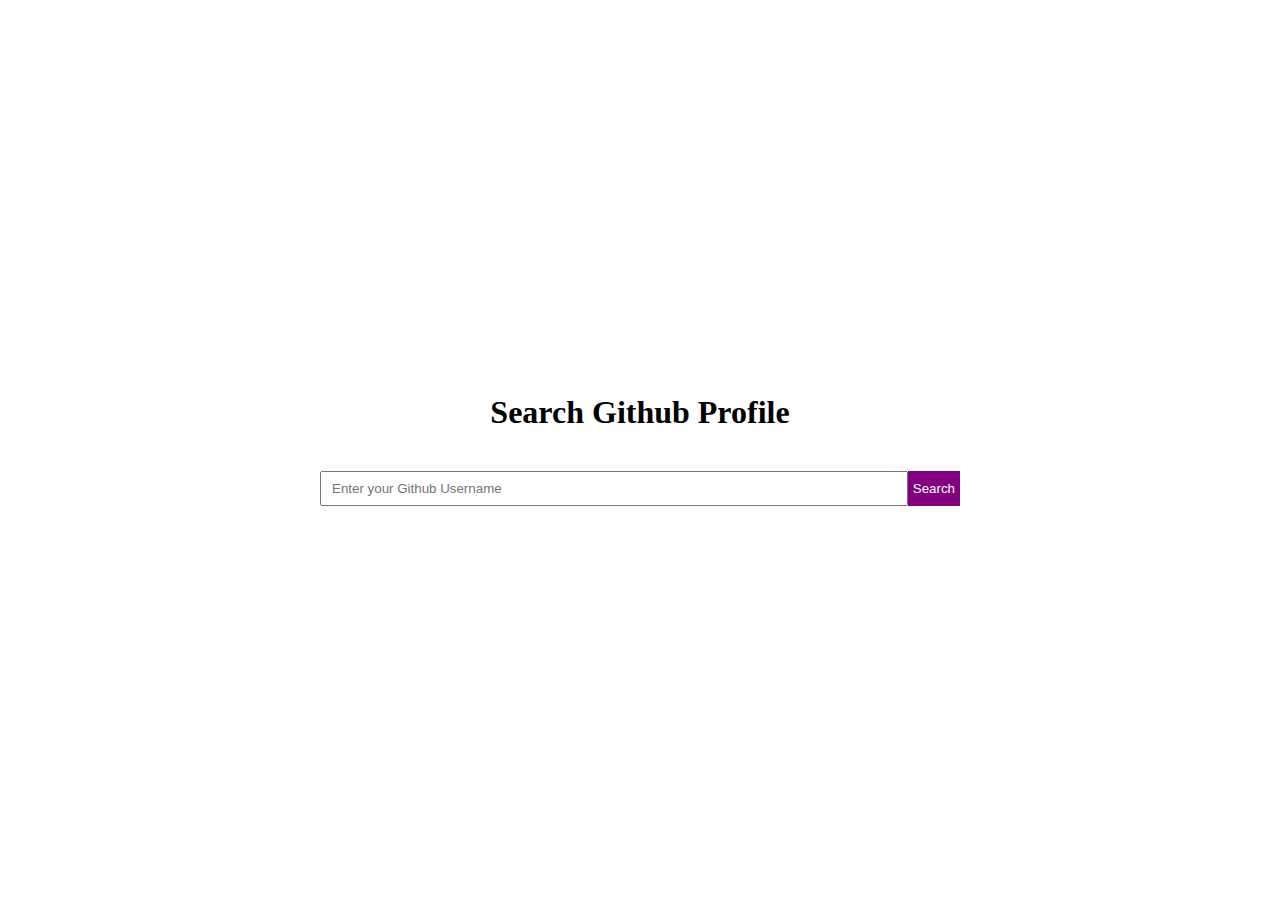
==== index.html @ d7b1d9d5 "first commit" ====
<!doctype html>
<html lang="en">
  <head>
    <meta charset="UTF-8" />
    <meta name="viewport" content="width=device-width, initial-scale=1.0" />
    <title>Search Github Profile</title>
    <link rel="stylesheet" href="style.css" />
  </head>
  <body>
    <div class="container">
      <h1>Search Github Profile</h1>
      <div class="search">
        <input
          type="text"
          placeholder="Enter your Github Username"
          id="searchInput"
          name="searchInput"
        />
        <button class="primary-btn" id="search-btn">Search</button>
      </div>
    </div>
  </body>
</html>
---- style.css ----
@import url("https://fonts.googleapis.com/css2?family=Oswald:wght@200;300;400;500;600;700&display=swap");
* {
  margin: 0;
  padding: 0;
  box-sizing: border-box;
}

html,
body {
  font-family: "oswald, sans-serif";
  font-size: 62.5%;
}

body {
  font-size: 1.6rem;
}

.container {
  display: flex;
  flex-direction: column;
  align-items: center;
  justify-content: center;
  height: 100vh;
  gap: 4rem;
}

.search {
  display: flex;
  width: 50%;
}

.search input {
  padding: 0.5rem 1rem;
  width: 100%;
}
.search input:focus-visible {
  outline: 1px solid purple;
}

.primary-btn {
  background-color: purple;
  color: white;
  padding: 1rem 0.5rem;
  border: none;
}

.primary-btn:hover {
  background-color: rgb(80, 7, 80);
}

.primary-btn:active {
  background-color: rgb(202, 7, 202);
}
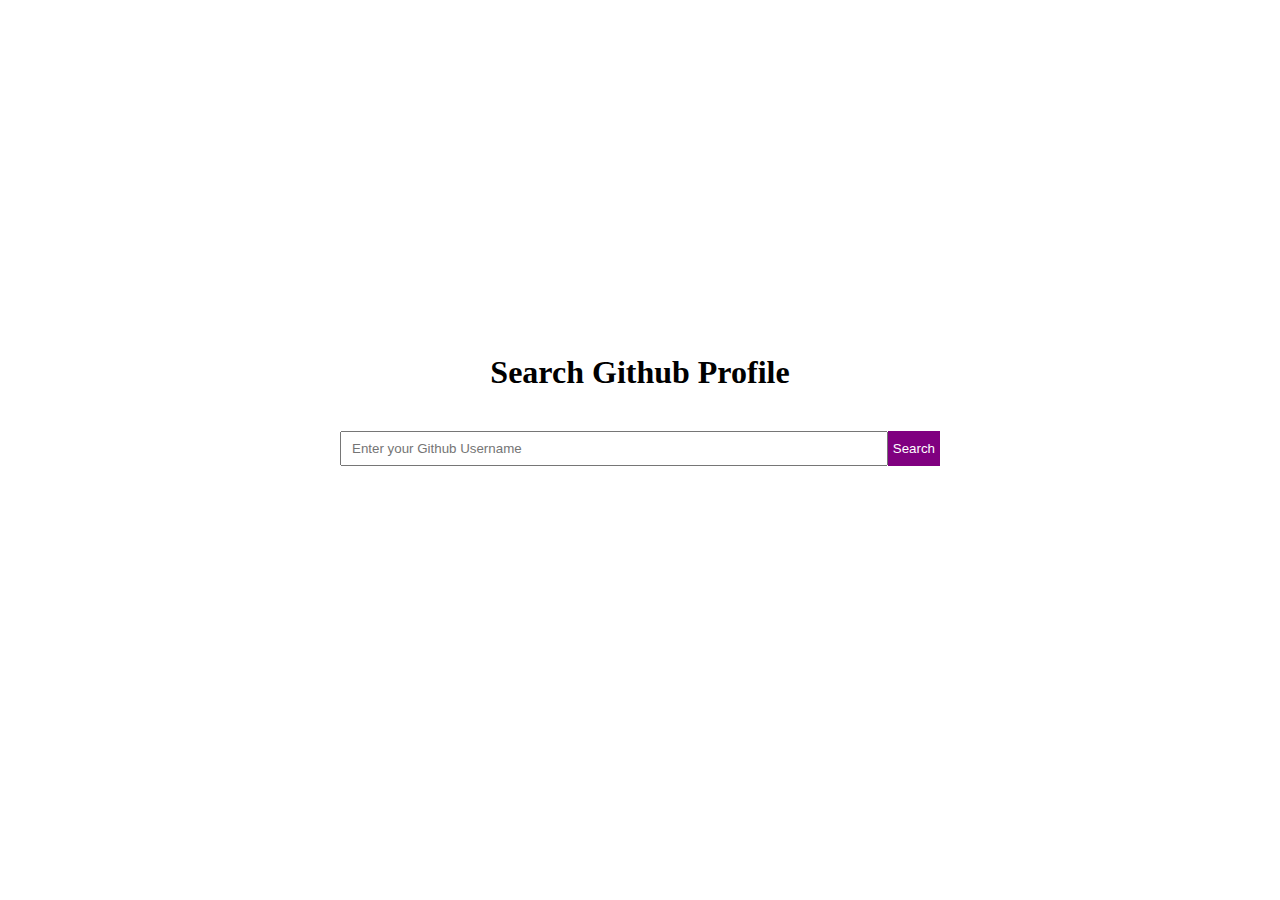
==== commit 4fe225fd: "final commit" ====
--- a/index.html
+++ b/index.html
@@ -5,6 +5,7 @@
     <meta name="viewport" content="width=device-width, initial-scale=1.0" />
     <title>Search Github Profile</title>
     <link rel="stylesheet" href="style.css" />
+    <script src="/index.js" defer></script>
   </head>
   <body>
     <div class="container">
@@ -16,8 +17,10 @@
           id="searchInput"
           name="searchInput"
         />
-        <button class="primary-btn" id="search-btn">Search</button>
+        <button class="primary-btn" id="searchBtn">Search</button>
       </div>
+      <div id="profileContainer"></div>
+      <div id="loading"></div>
     </div>
   </body>
 </html>
--- a/style.css
+++ b/style.css
@@ -27,6 +27,7 @@
 .search {
   display: flex;
   width: 50%;
+  max-width: 60rem;
 }
 
 .search input {
@@ -46,8 +47,75 @@
 
 .primary-btn:hover {
   background-color: rgb(80, 7, 80);
+  cursor: pointer;
 }
 
 .primary-btn:active {
   background-color: rgb(202, 7, 202);
 }
+
+/* Profile Card */
+#profileContainer {
+  width: 100%;
+}
+.profile-box {
+  margin: auto;
+  padding: 4rem 5rem;
+  box-shadow: 0 0 1rem rgba(0, 0, 0, 0.1);
+  width: 90%;
+  max-width: 78rem;
+  transition: 0.3s ease-out;
+}
+
+.profile-box:hover {
+  transform: scale(1.1);
+  cursor: pointer;
+  transition: 0.3s ease-in;
+  box-shadow: 0 0 2rem rgba(0, 0, 0, 1);
+}
+
+.top-section {
+  display: flex;
+  justify-content: space-between;
+}
+
+.top-section button {
+  align-self: center;
+}
+
+.left {
+  display: flex;
+  align-items: center;
+  gap: 1rem;
+}
+
+.left h1 {
+  font-size: 1.6rem;
+}
+
+.avatar {
+  height: 10rem;
+  width: 10rem;
+}
+
+.avatar img {
+  height: 100%;
+  width: 100%;
+  border-radius: 50%;
+}
+
+.about {
+  margin: 2rem;
+}
+
+.status {
+  display: grid;
+  margin: 2rem;
+  grid-template-columns: repeat(auto-fit, minmax(10rem, 1fr));
+}
+
+.status-item {
+  display: flex;
+  flex-direction: column;
+  align-items: center;
+}
